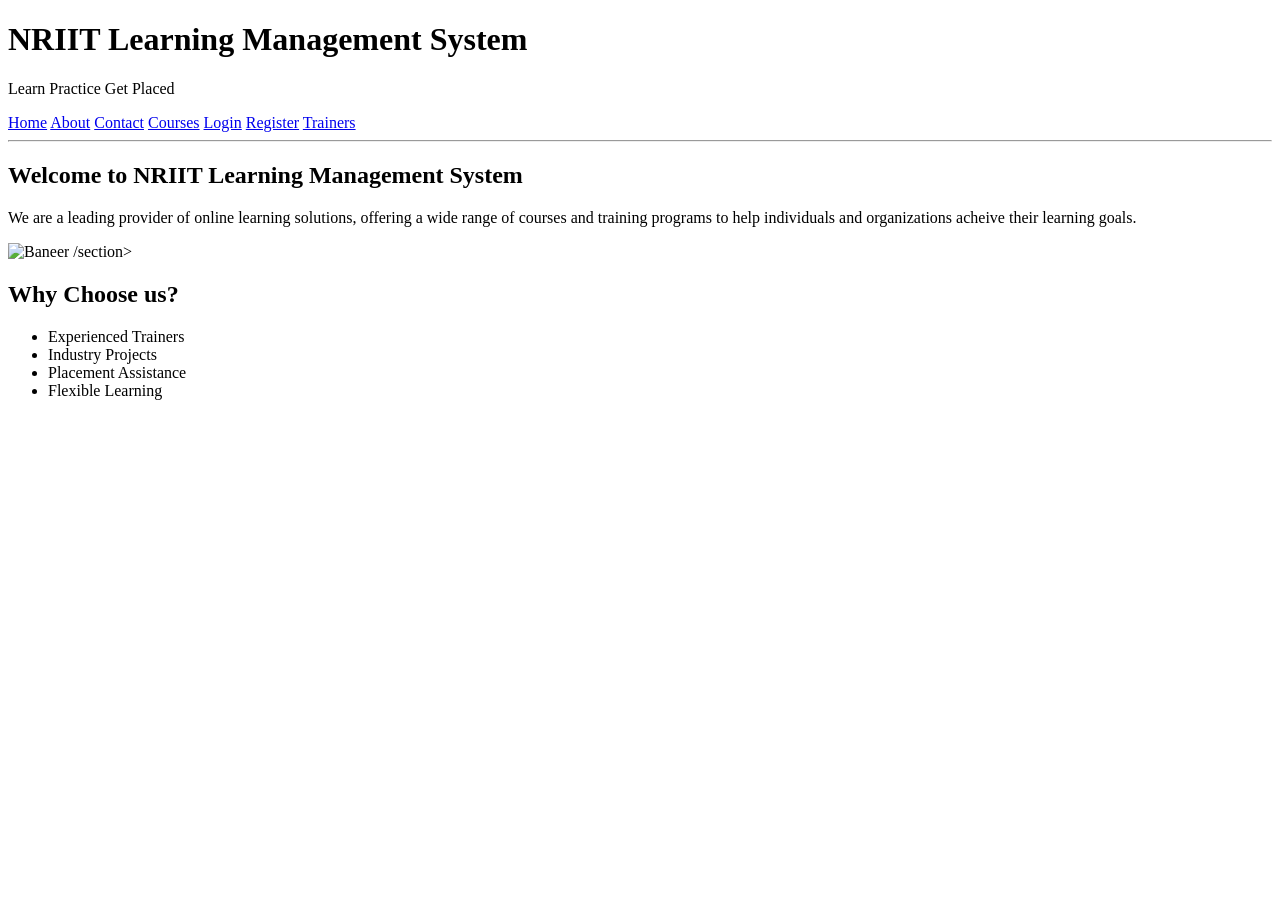
==== index.html @ 8e50bd2b "html" ====
<!DOCTYPE html>
<html lang="en">
<head>
    <meta charset="UTF-8">
    <meta name="viewport" content="width=device-width, initial-scale=1.0">
    <title>Python Fullstack</title>
</head>
<body>
    <header>
    <h1>NRIIT Learning Management System</h1>
    <p>Learn Practice Get Placed</p>
    <nav>
        <a href="index.html">Home</a>
        <a href="about.html">About</a>
        <a href="contact.html">Contact</a>
        <a href="courses.html">Courses</a>
        <a href="login.html">Login</a>
        <a href="register.html">Register</a>
        <a href="trainers.html">Trainers</a>
    </nav>
    <hr>
    </header>
    <main>
        <section>
            <h2>Welcome to NRIIT Learning Management System</h2>
            <p>We are a leading provider of online learning solutions, offering a wide range of courses and training programs to help individuals and organizations acheive their learning goals.</p>
            <img src="images/banner.jpg" alt="Baneer"width="800">      
            /section>
            <section>
                <h2>Why Choose us?</h2>
            <ul>
                    <li>Experienced Trainers</li>
                    <li>Industry Projects</li>
                    <li>Placement Assistance</li>
                    <li>Flexible Learning</li>
        </ul>    
            </section>
        </main>
</body>
</html>
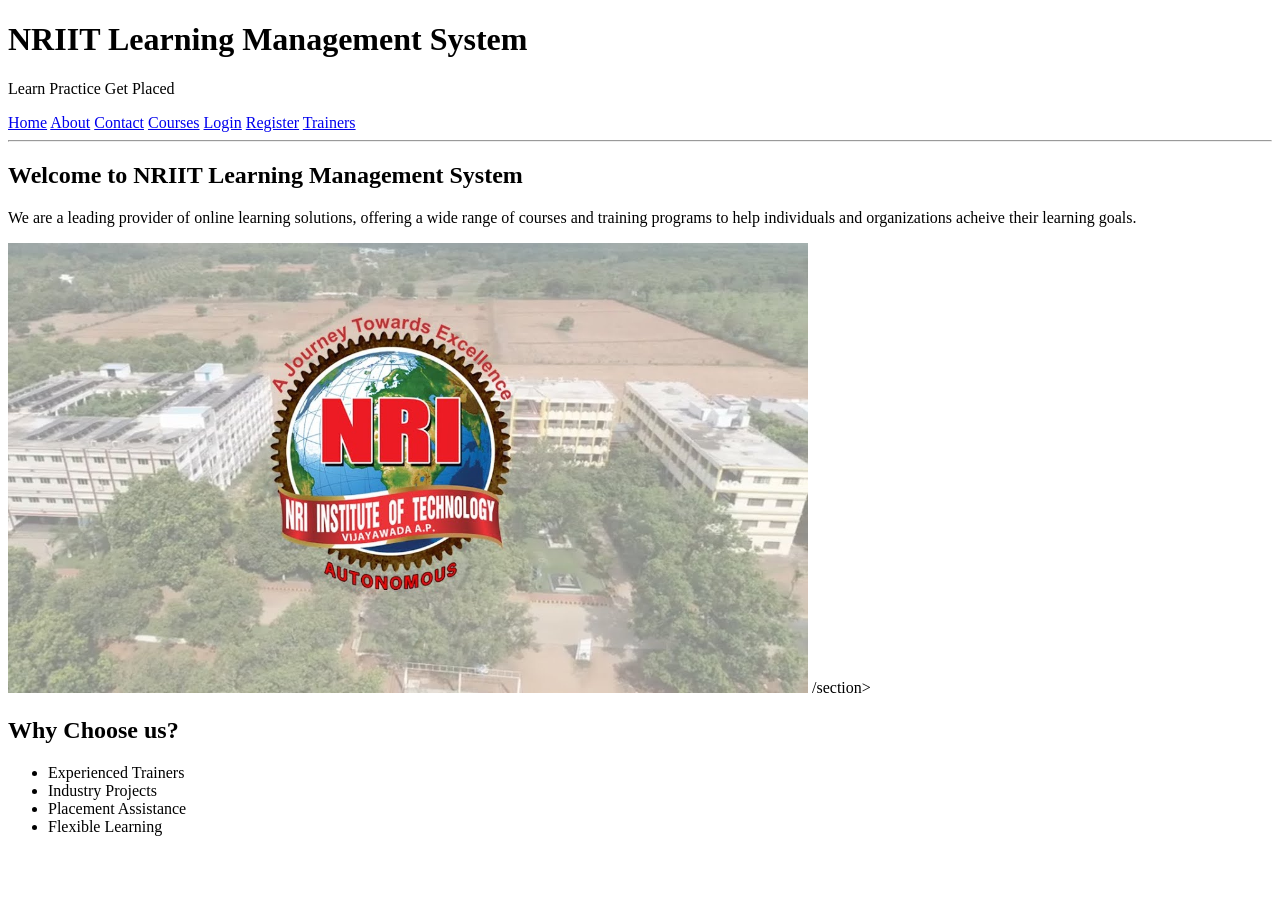
==== commit 5821772d: "html" ====
--- a/index.html
+++ b/index.html
@@ -24,7 +24,7 @@
         <section>
             <h2>Welcome to NRIIT Learning Management System</h2>
             <p>We are a leading provider of online learning solutions, offering a wide range of courses and training programs to help individuals and organizations acheive their learning goals.</p>
-            <img src="images/banner.jpg" alt="Baneer"width="800">      
+            <img src="images/image.png" alt="Baneer"width="800">      
             /section>
             <section>
                 <h2>Why Choose us?</h2>
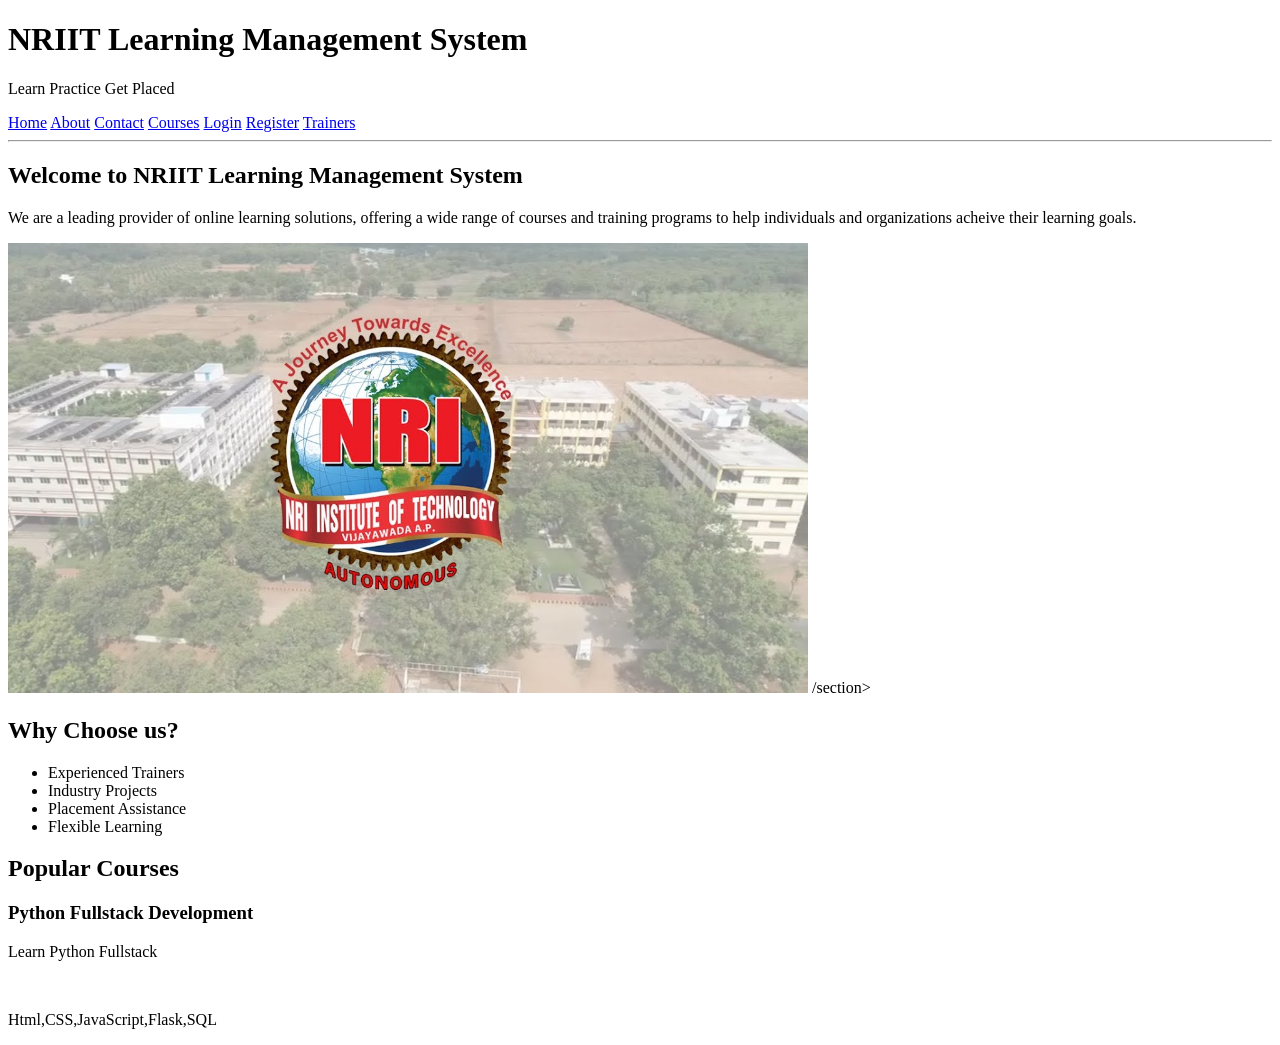
==== commit 44ebf12c: "update index.html" ====
--- a/index.html
+++ b/index.html
@@ -35,6 +35,16 @@
                     <li>Flexible Learning</li>
         </ul>    
             </section>
+            <section>
+                <h2>Popular Courses</h2>
+                <article>
+                    <h3>Python Fullstack Development</h3>
+                    <p> Learn Python Fullstack</p><br>
+                    <p>
+                         Html,CSS,JavaScript,Flask,SQL
+                    </p>
+                </article>
+            </section>
         </main>
 </body>
 </html>
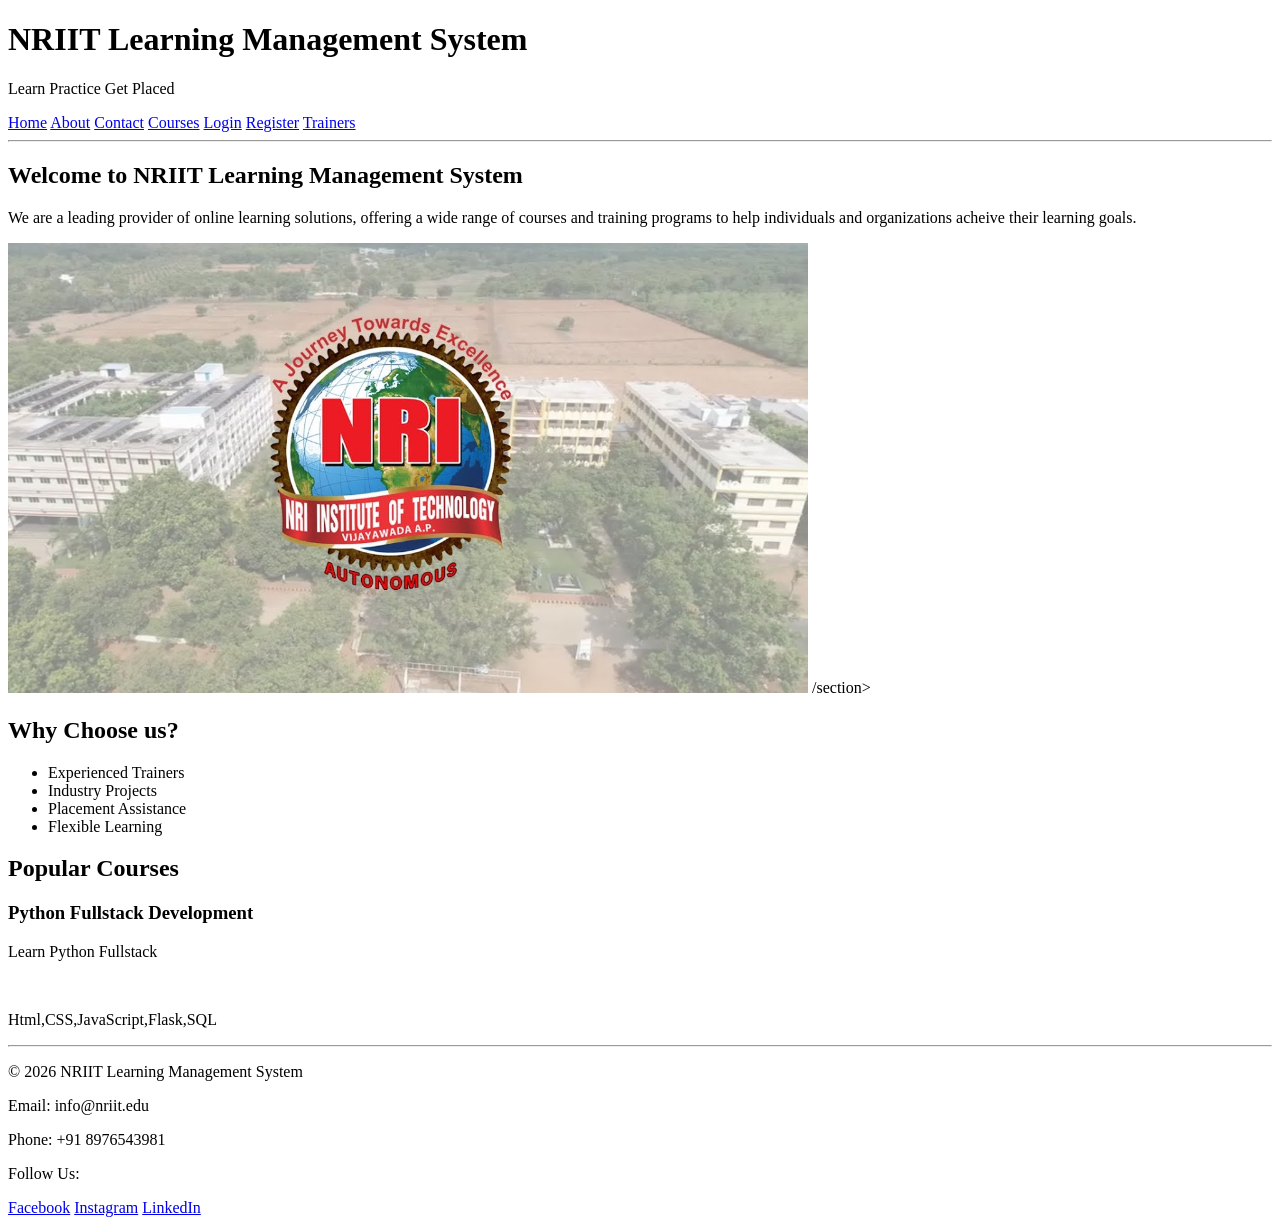
==== commit bd061ff7: "login.html" ====
--- a/index.html
+++ b/index.html
@@ -46,5 +46,15 @@
                 </article>
             </section>
         </main>
+        <footer>
+        <hr>
+        <p>&copy; 2026 NRIIT Learning Management System</p>
+        <p>Email: info@nriit.edu</p>
+        <p>Phone: +91 8976543981</p>
+        <P>Follow Us:</P>
+        <a href="#">Facebook</a>
+        <a href="#">Instagram</a>
+        <a href="#">LinkedIn</a>    
+    </footer>
 </body>
 </html>
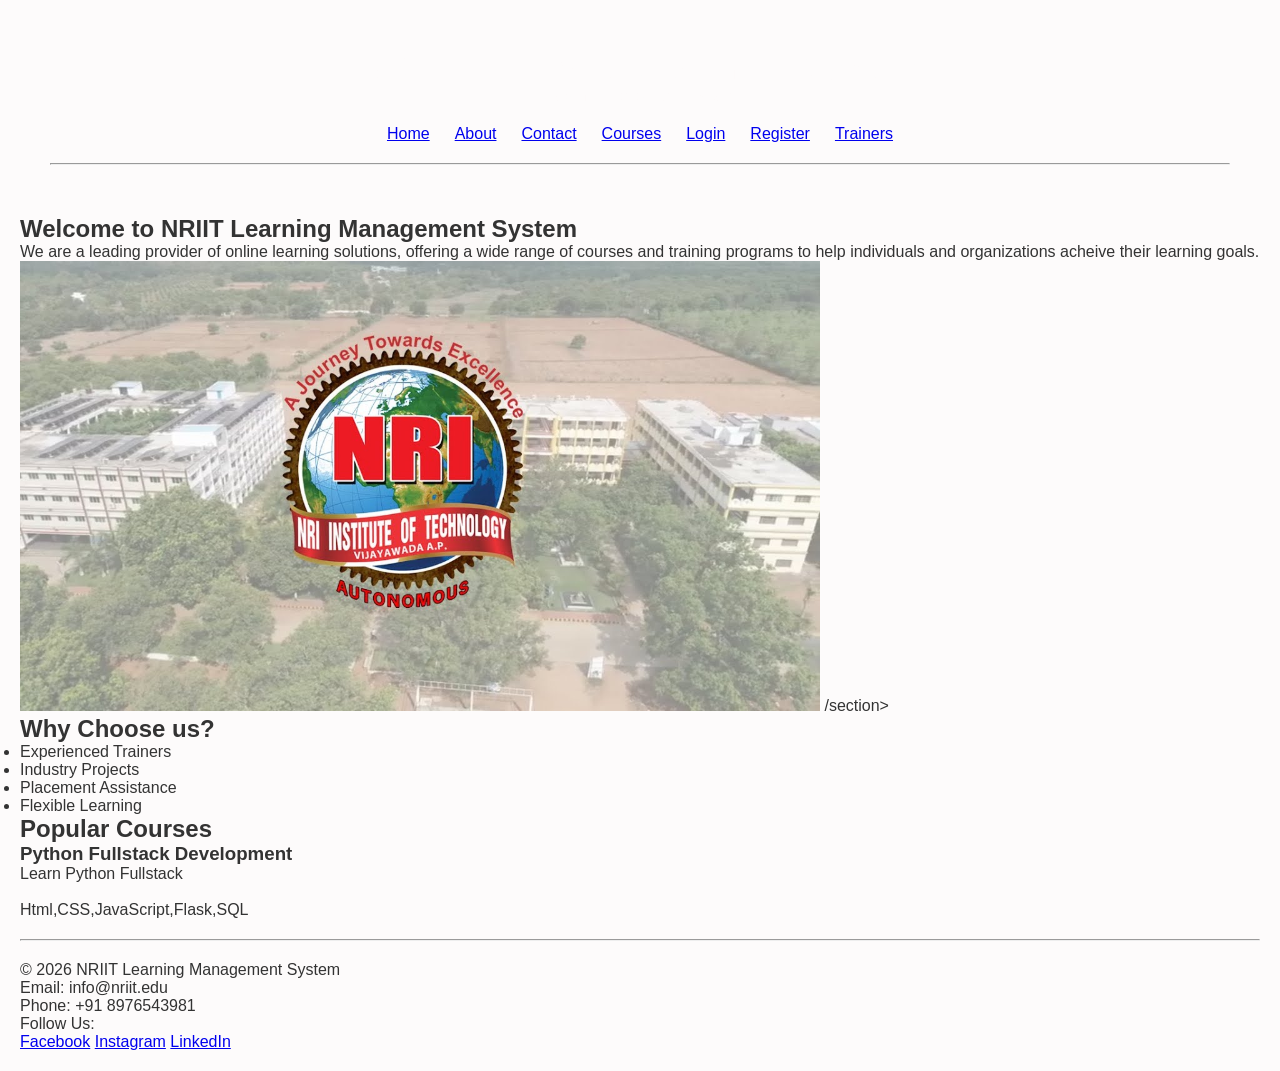
==== commit 3d85d77b: "updating css" ====
--- a/index.html
+++ b/index.html
@@ -3,6 +3,7 @@
 <head>
     <meta charset="UTF-8">
     <meta name="viewport" content="width=device-width, initial-scale=1.0">
+    <link rel="stylesheet" href="css/style.css">
     <title>Python Fullstack</title>
 </head>
 <body>
--- a/css/style.css
+++ b/css/style.css
@@ -0,0 +1,29 @@
+*{
+    margin: 0;
+    padding: 0;
+    box-sizing: border-box;
+}
+body{
+    font-family: Arial, Helvetica, sans-serifsans-serif;
+    line-height: 1.;
+    background-color:  #fdfbfb;
+    color:  #333;
+    padding: 20px;
+}
+header{
+    background-olour:  #6058b9;
+    color: #fdfbfb;
+    padding:30px;
+    text-align:center;
+}
+hr{
+    margin: 20px 0;
+}
+nav{
+    background-color: #fdfbfb;
+    justify-content: center;
+    gap: 25px;
+    margin-top: 20px;
+    flex-wrap: wrap;
+    display: flex;
+}
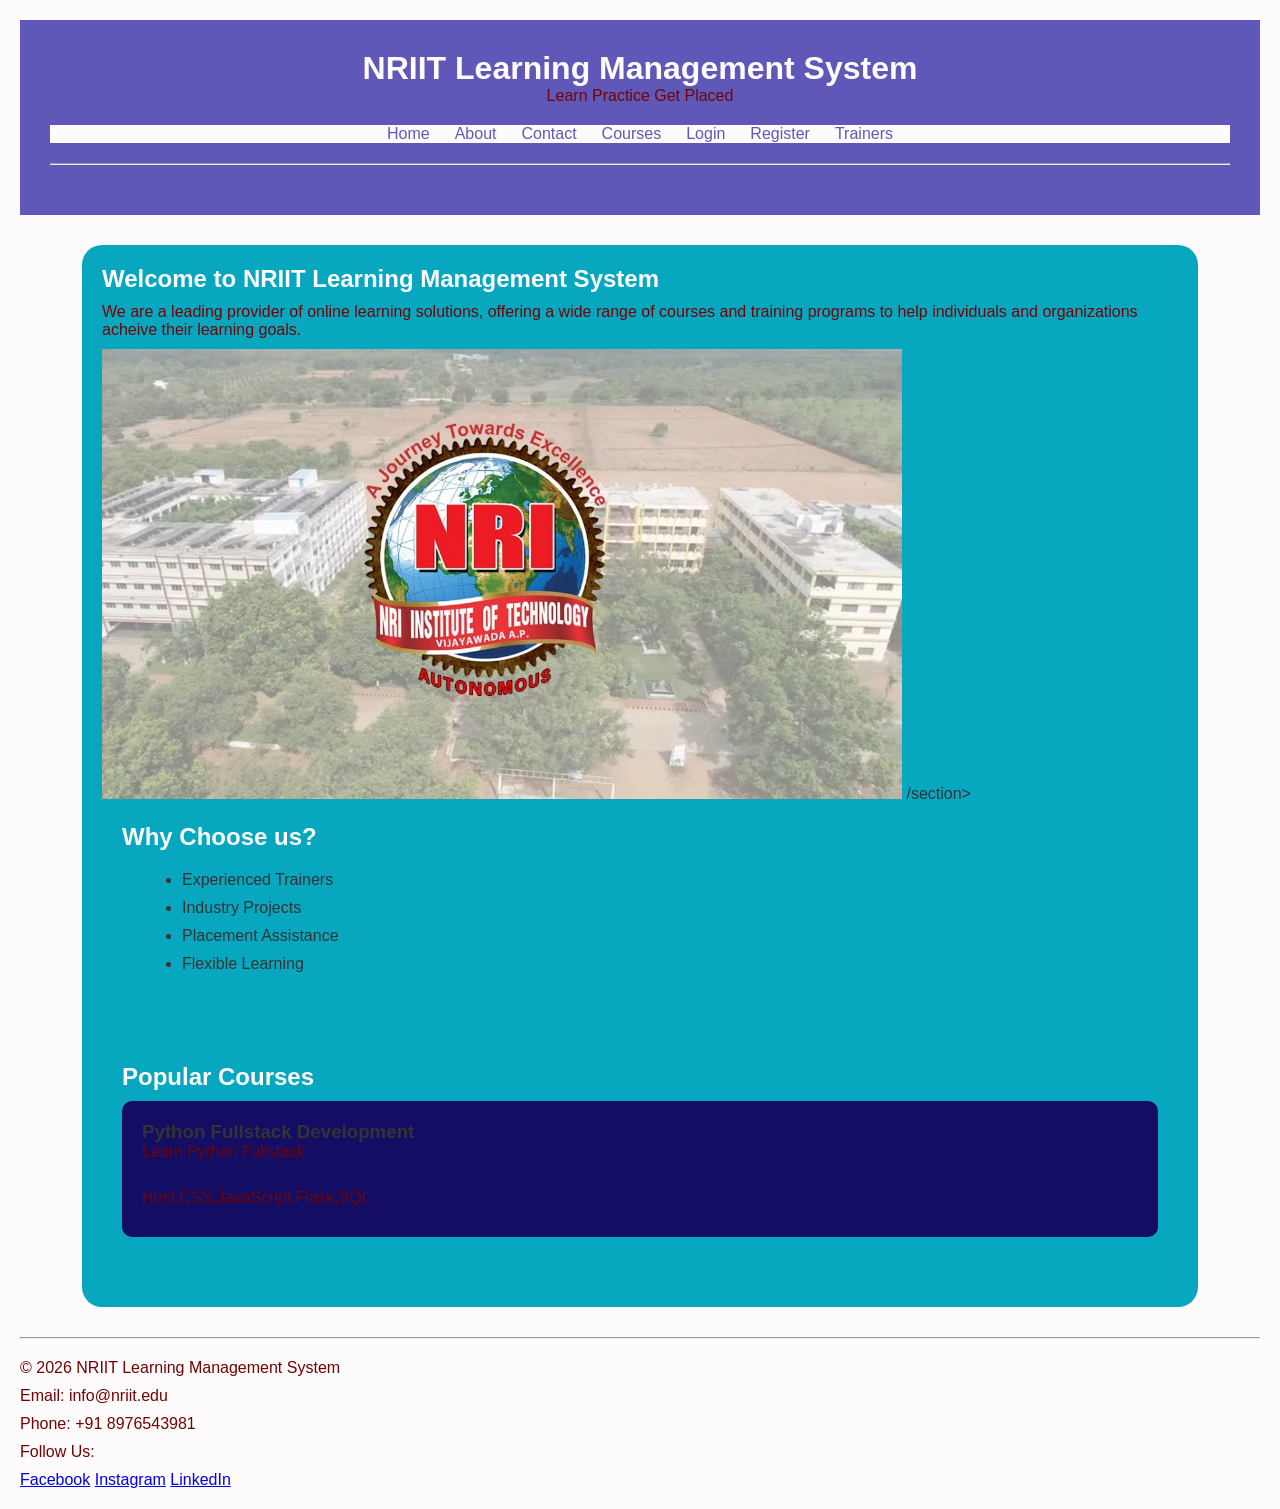
==== commit 255b209a: "script" ====
--- a/index.html
+++ b/index.html
@@ -57,5 +57,6 @@
         <a href="#">Instagram</a>
         <a href="#">LinkedIn</a>    
     </footer>
+    <script src="js/script.js"></script>
 </body>
 </html>
--- a/css/style.css
+++ b/css/style.css
@@ -11,7 +11,7 @@
     padding: 20px;
 }
 header{
-    background-olour:  #6058b9;
+    background-color:  #6058b9;
     color: #fdfbfb;
     padding:30px;
     text-align:center;
@@ -26,4 +26,96 @@
     margin-top: 20px;
     flex-wrap: wrap;
     display: flex;
+}
+nav a{
+    color:  #6058b9;
+    text-decoration: none;
+    font-weight:100;
+}
+
+nav a:hover{ 
+    color:  #08a7c0;
+}
+main{
+    margin:auto;
+    width: 90%;
+    margin-top: 30px;
+}
+section{
+    margin-bottom:30px;
+    background-color:   #08a7c0;
+    padding: 20px;
+    border-radius: 20px;
+}
+h2{
+    color:  #fdfbfb;
+    margin-bottom: 10px;
+}
+p{
+    color:  #720303;
+    margin-bottom: 10px;
+}
+.banner{
+    width: 60%;
+    display: block;
+    margin: 20px auto;
+    border-radius: 10px;
+}
+ul{
+    list-style-type: disc;
+    margin-left:50px;
+    padding:10px;
+}
+li{
+    margin-bottom: 10px;
+}
+article{
+    background-color:  #130d64;
+
+    padding: 20px;
+    border-radius: 10px;
+}
+article:hover{
+    background-color:  #85a79c;
+}
+table{
+    width: 100%;
+    border-collapse: collapse;
+    margin-top: 20px;
+    color:  #120d0d;
+}
+td{
+    padding: 10px;
+    text-align: center;
+}
+table, th, td {
+    border: 1px solid #120d0d;
+}
+tr:hover{
+    background-color:  #949da8;
+}
+ol{
+    margin-left: 50px;
+    padding: 10px;
+}
+ol li{
+    margin-bottom: 10px;
+}
+form {
+    margin-top: 20px;
+}
+
+label {
+    display: block;
+    margin-bottom: 2px;
+    font-weight: bold;
+}
+input:not([type="submit"]):not
+([type="radio"]) {
+    width: 100%;
+    padding: 5px;
+    margin-bottom: 10px;
+    border: 1px solid  #ccc;
+    border-radius: 4px;
+    font-size: 10px;
 }
